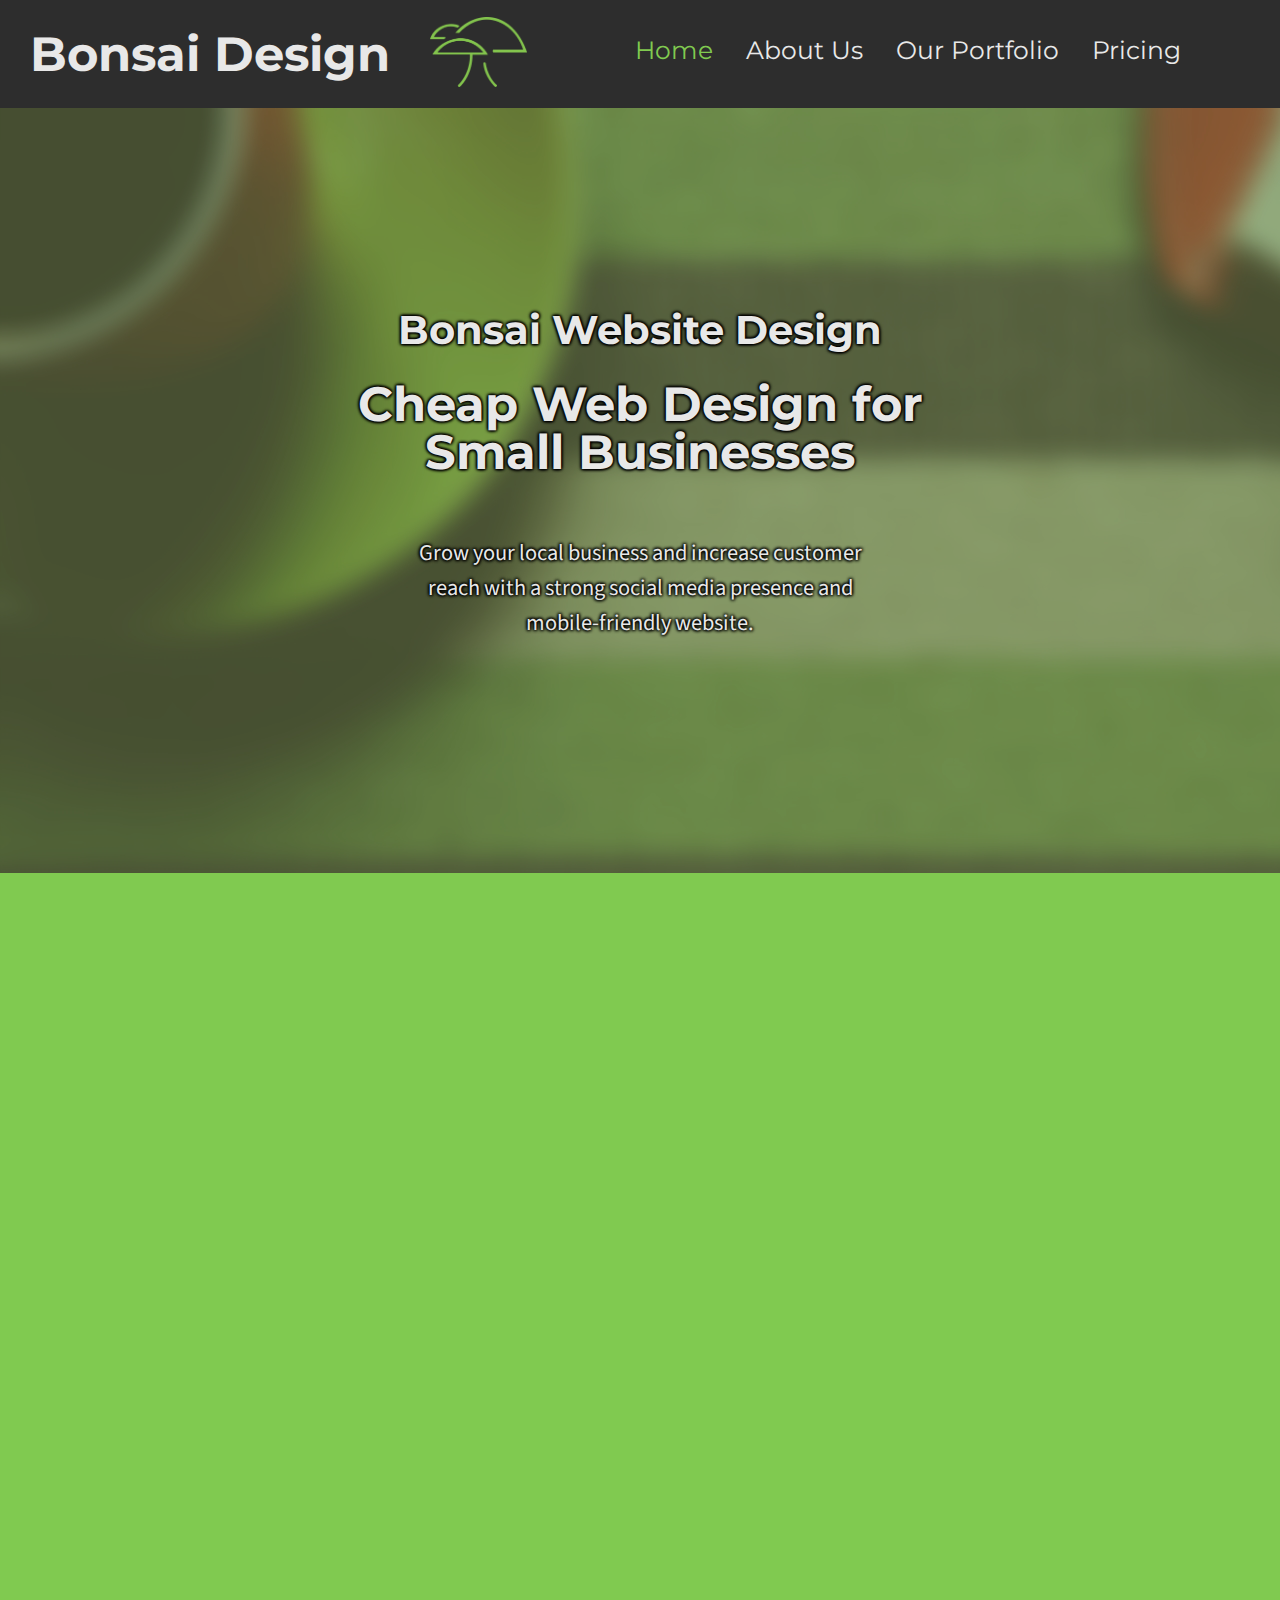
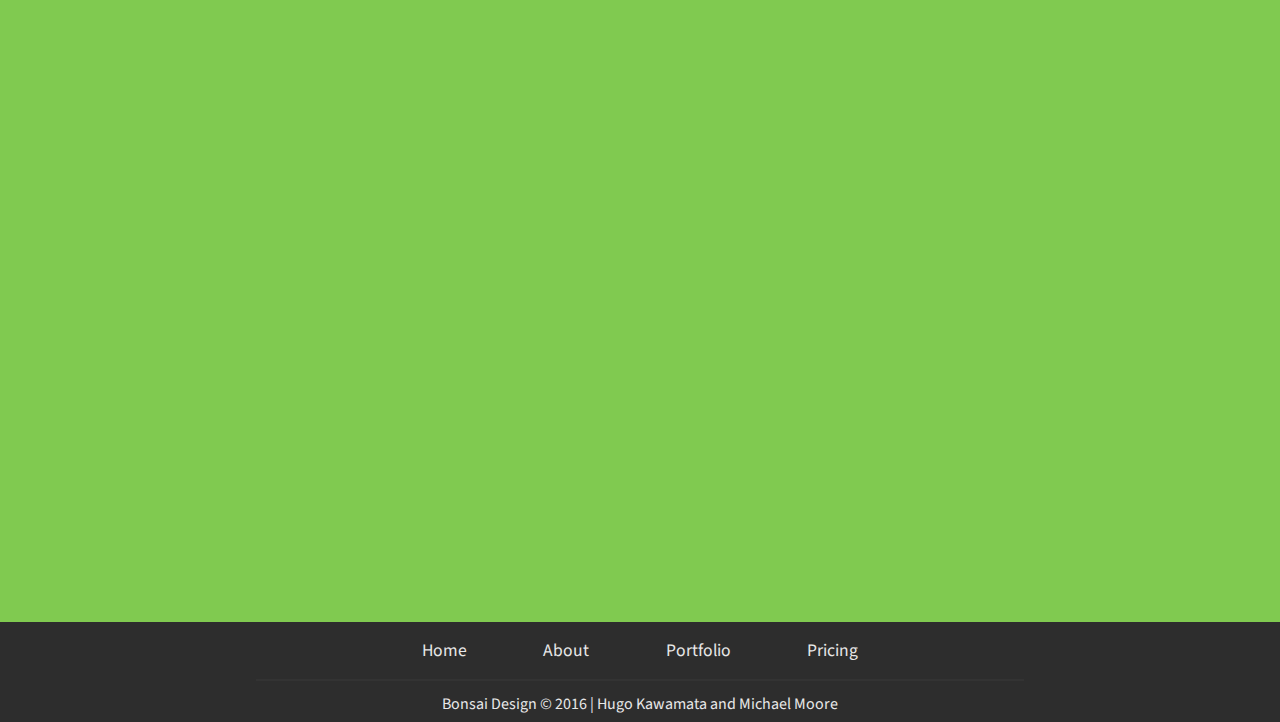
==== index.html @ 772f4b78 "wrote some content and personal bio, need a dot point section on what our websites have -seo etc" ====
<!DOCTYPE html>
<html lang="en">
<head>
    <meta charset="utf-8">
    <meta name="viewport" content="width=device-width" />
    <meta name="description" content="Grow your local business and increase customer reach with a strong social media presence and mobile-friendly website.">
    <title>Webdesign for Local Businesses | Bonsai Design</title>
    
    <link rel="stylesheet" href="css/reset.css">
    <link rel="icon" href="favicon.ico" type="image/x-icon">
    <link rel="stylesheet" media="screen" href="css/bonsai-style.css">
    <link href="https://fonts.googleapis.com/css?family=Lato|Montserrat|Open+Sans|Raleway|Source+Sans+Pro" rel="stylesheet">
    
    <script type="text/javascript" src="js/jquery-3.1.1.min.js"></script>
    <script type="text/javascript" src="js/script.js"></script>
 
</head>
<body>
    <div id="body-container">
        <header id="page-head">
            <h1 id="page-title">Bonsai Design</h1>
            <div id="logo">
                <a href="index.html">
                    <img class="head-logo" src="resources/images/bonsai-green-medium.png" alt="Bonsai Design Logo">
                </a>
            </div>
            <nav>
                <ul id="navbar">
                    <li>
                        <a class="active" href="index.html"><div>Home</div></a>
                        <div class="nav-under"></div>
                    </li>
                    <li>
                        <a href="about-us.html"><div>About Us</div></a>
                        <div class="nav-under"></div>
                    </li>
                    <li>
                        <a href="portfolio.html"><div>Our Portfolio</div></a>
                        <div class="nav-under"></div>
                    </li>
                    <li>
                        <a href="pricing.html"><div>Pricing</div></a>
                        <div class="nav-under"></div>
                    </li>
                </ul>
            </nav>
        </header>
        <div id="covertron">
            <div id="covertron-filter">
                <div id="covertron-text">
                    <h2>Bonsai Website Design</h2>
                    <h1>Cheap Web Design for Small Businesses</h1>
                    <p>Grow your local business and increase customer reach with a strong social media presence and mobile-friendly website.</p>
                </div>
            </div>
        </div>
        <div id="main-body">
            <div class="info-cont slider slide-right">
                <div class="info-cont-text">
                    <h3>Grow Your Small Business</h3>
                    <div class="underline"></div>
                    <p>Here at Bonsai Design we specialise in bringing customers to your small buisness, helping grow your customer base and bring back your loyal followers. Whether you're just starting out, or need a fresh look - we can build a tailored website for you!</p>
                </div>
                <div class="info-cont-img">
                    <img src="resources/images/website.png" alt="Website Icon" />
                </div>
            </div>
            <div class="info-cont slider slide-left">
                <div class="info-cont-img">
                    <img src="resources/images/website.png" alt="Website Icon" />
                </div>
                <div class="info-cont-text">
                    <h3>Why You Need A Website</h3>
                    <div class="underline"></div>
                    <p>There is no doubt that your online presence defines your business, and there is no better way to control how other people view your product than telling them about it yourself! With over 60% of all internet traffic in 2016 coming from mobile phones, it is important that your buisness adapts the way it reaches its customers. A new website is the easiest and cheapest way.</p>
                </div>
            </div>
            <div class="info-cont slider slide-right">
                <div class="info-cont-text">
                    <h3>Our Portfolio</h3>
                    <div class="underline"></div>
                    <p>"Lorem ipsum dolor sit amet, consectetur adipiscing elit, sed do eiusmod tempor incididunt ut labore et dolore magna aliqua. Ut enim ad minim veniam, quis nostrud exercitation ullamco laboris nisi ut aliquip ex ea commodo consequat. Duis aute irure dolor in reprehenderit in voluptate velit esse cillum dolore eu fugiat nulla pariatur. Excepteur sint occaecat cupidatat non proident, sunt in culpa qui officia deserunt mollit anim id est laborum."</p>
                </div>
                <div class="info-cont-img">
                    <img src="resources/images/website.png" alt="Website Icon" />
                </div>
            </div>
        </div>
        <footer id="page-foot">
            <div id="footer-links">
                <ul>
                    <a href="bonsai-design.html"><li>Home</li></a>
                    <a href="bonsai-design.html"><li>About</li></a>
                    <a href="bonsai-portfolio.html"><li>Portfolio</li></a>
                    <a href="bonsai-pricing.html"><li>Pricing</li></a>
                </ul>
            </div>
            <div class="underline"></div>
            <div id="footer-co">
                Bonsai Design © 2016 | Hugo Kawamata and Michael Moore
            </div>
        </footer>
    </div>
</body>

</html>
---- css/bonsai-style.css ----
/* Variables and Mixins */
/* Variables */
/* Mixins */
/* Keyframes */
@keyframes fadein {
  0% {
    opacity: 0;
    text-shadow: none; }
  100% {
    opacity: 1;
    text-shadow: -1px -1px 3px #000, 1px -1px 3px #000, -1px 1px 3px #000, 1px 1px 3px #000; } }
/* Element specific */
body {
  font-family: "Source Sans Pro", sans-serif;
  color: #2D2D2D;
  background-color: #80CA50; }

h1, h2, h3 {
  font-family: "Montserrat";
  font-weight: bold;
  color: #000000;
  text-align: center; }

h1 {
  font-size: 3em;
  padding: 30px; }

h2 {
  font-size: 2.5em; }

h3 {
  font-size: 2em; }

@media (max-width: 639px) {
  h1 {
    font-size: 2.5em; }

  h2 {
    font-size: 2em; }

  h3 {
    font-size: 1.6em; } }
a {
  text-decoration: none;
  font-size: 1.2em;
  color: #FBA100; }

a:visited {
  color: #C06014; }

.underline {
  height: 2px;
  background-color: #333;
  width: 60%;
  margin: auto;
  margin-top: 10px;
  margin-bottom: 15px; }

/* Covertron */
#covertron {
  height: 85vh;
  width: 100%;
  background-image: url(../resources/images/covertronblur.jpg);
  margin-bottom: 30px; }
  #covertron #covertron-filter {
    height: 85vh;
    width: 100%;
    background-color: rgba(71, 128, 30, 0.4);
    display: flex; }
  @media (max-width: 639px) {
    #covertron #covertron-text {
      margin: 20% 0;
      text-shadow: -1px -1px 3px #000, 1px -1px 3px #000, -1px 1px 3px #000, 1px 1px 3px #000; }
      #covertron #covertron-text p {
        display: none; }
      #covertron #covertron-text h1, #covertron #covertron-text h2, #covertron #covertron-text h4 {
        color: #E8E8E8;
        animation-name: fadein;
        animation-duration: 2s; }
      #covertron #covertron-text h4 {
        font-size: 1.4em;
        line-height: 1.55em;
        text-align: center;
        padding: 30px 5%; } }
  @media (min-width: 640px) {
    #covertron #covertron-text {
      margin: auto;
      align-self: center;
      animation-name: fadein;
      animation-duration: 2s;
      width: 50%;
      color: #E8E8E8;
      text-shadow: -1px -1px 3px #000, 1px -1px 3px #000, -1px 1px 3px #000, 1px 1px 3px #000; }
      #covertron #covertron-text p, #covertron #covertron-text h4 {
        font-size: 1.4em;
        line-height: 1.55em;
        text-align: center;
        padding: 30px 5%;
        margin: 0 10%;
        animation-name: fadein;
        animation-duration: 2s; }
      #covertron #covertron-text h1, #covertron #covertron-text h2 {
        color: #E8E8E8;
        animation-name: fadein;
        animation-duration: 2s; } }

/* Main body */
.nav-under {
  width: 0px;
  height: 2px;
  background-color: #80CA50;
  margin: auto;
  margin-top: 5px; }

@media (max-width: 639px) {
  .nav-under {
    display: none; } }
#page-head {
  font-family: "Montserrat", sans-serif;
  color: #FFF;
  background-color: #2D2D2D;
  display: flex; }
  #page-head #page-title {
    color: #E8E8E8; }
  @media (max-width: 639px) {
    #page-head #page-title {
      display: none; } }
  #page-head #logo {
    margin: auto;
    padding: 0 10px; }
  #page-head .head-logo {
    margin: auto;
    align-self: center;
    height: 70px; }
  #page-head nav {
    flex-grow: 1;
    font-size: 1.3em;
    padding: 10px;
    display: flex;
    align-items: center;
    justify-content: space-around; }
    #page-head nav #navbar {
      flex-grow: 1;
      margin: 0px 10%;
      display: flex;
      flex-wrap: wrap;
      justify-content: space-around; }
      #page-head nav #navbar li {
        padding: 0 10px; }
      #page-head nav #navbar a {
        color: #E8E8E8;
        width: auto; }
      #page-head nav #navbar li:hover > .nav-under {
        transition: width 0.5s;
        width: 100%; }
      @media (max-width: 639px) {
        #page-head nav #navbar li:hover > .nav-under {
          display: none; }
        #page-head nav #navbar li {
          padding-bottom: 10px; } }
      #page-head nav #navbar .active {
        color: #80CA50; }

#main-body p {
  padding: 30px 0px;
  font-size: 1.2em;
  line-height: 1.4em; }
#main-body .info-cont {
  margin: 0px;
  display: flex;
  border-radius: 15px;
  background-color: #B2ED87;
  padding: 4%;
  margin-bottom: 30px; }
  #main-body .info-cont .info-cont-text {
    padding: 0px 5%;
    width: 70%; }
    #main-body .info-cont .info-cont-text p {
      line-height: 1.4em; }
  #main-body .info-cont .info-cont-img {
    width: 20%;
    display: flex; }
    #main-body .info-cont .info-cont-img img {
      width: 100%;
      align-self: center; }
#main-body .portfolio-item {
  flex-wrap: wrap;
  text-align: center;
  justify-content: center; }
  #main-body .portfolio-item p {
    text-align: center; }
  #main-body .portfolio-item .portfolio-link {
    width: 100%; }
    #main-body .portfolio-item .portfolio-link img {
      margin-top: 10px;
      width: 100%; }
  #main-body .portfolio-item .pf-text-link {
    text-align: center; }
@media (min-width: 640px) {
  #main-body .info-cont {
    margin: 0 20%;
    margin-bottom: 30px; } }
@media (max-width: 639px) {
  #main-body .info-cont {
    padding: 4% 0; }
    #main-body .info-cont .info-cont-text {
      width: 100%; }
    #main-body .info-cont .info-cont-img {
      width: 50%;
      margin: auto; }
  #main-body .slide-right {
    flex-wrap: wrap; }
  #main-body .slide-left {
    flex-wrap: wrap-reverse; } }
#main-body .profile-wrapper {
  display: flex; }
  #main-body .profile-wrapper .profile {
    flex-grow: 1;
    padding: 30px 5%;
    margin: 0 5%;
    margin-bottom: 30px;
    border-radius: 15px;
    background-color: #B2ED87; }
    #main-body .profile-wrapper .profile .icon-container {
      display: flex;
      flex-wrap: wrap;
      justify-content: space-around; }
      #main-body .profile-wrapper .profile .icon-container a {
        text-align: center;
        padding-bottom: 10px; }
      #main-body .profile-wrapper .profile .icon-container img {
        width: 50%; }
@media (max-width: 639px) {
  #main-body .profile-wrapper {
    flex-wrap: wrap; } }

#page-foot {
  background-color: #2D2D2D; }
  #page-foot #footer-links ul {
    padding: 20px 30% 10px 30%;
    list-style: none;
    display: flex;
    justify-content: space-around; }
    #page-foot #footer-links ul li {
      padding: 0 5px; }
    #page-foot #footer-links ul a {
      color: #E8E8E8;
      font-size: 1.1em; }
  #page-foot #footer-co {
    color: #E8E8E8;
    text-align: center;
    padding-bottom: 10px; }

/*# sourceMappingURL=bonsai-style.css.map */
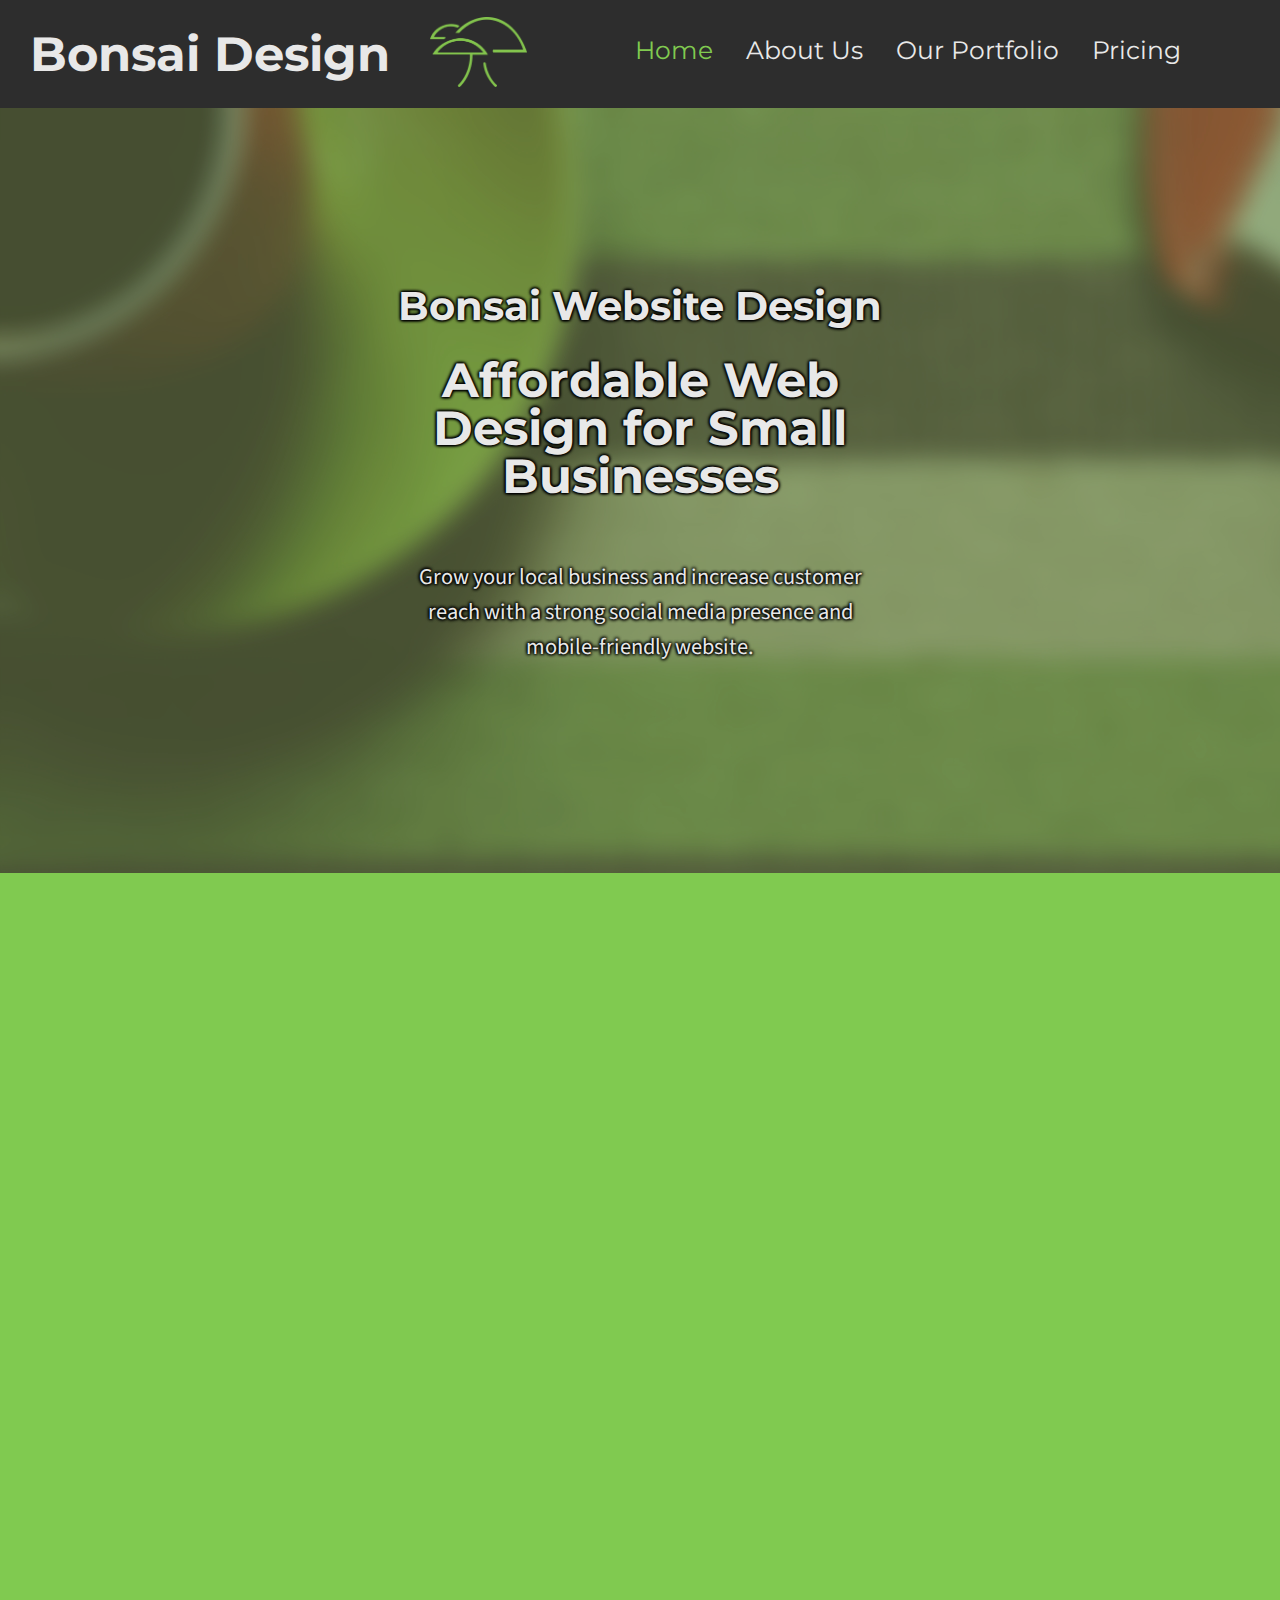
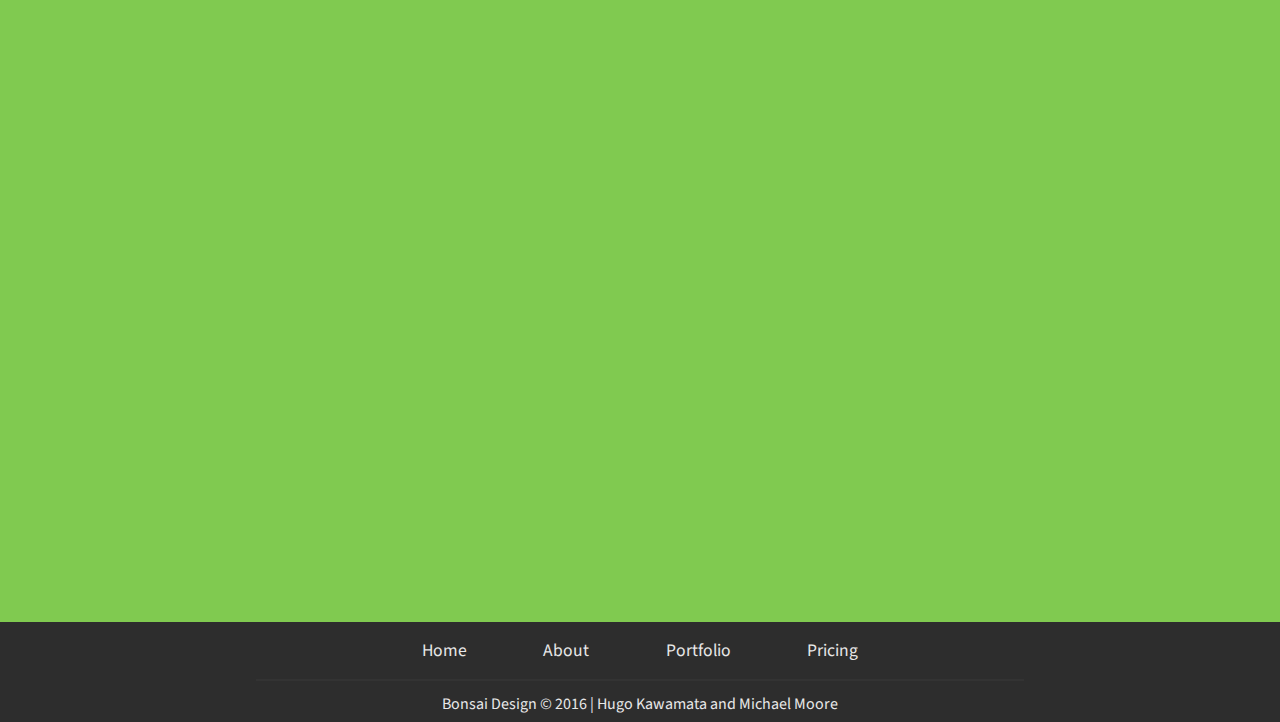
==== commit d9f7f610: "fixed some typos" ====
--- a/index.html
+++ b/index.html
@@ -49,7 +49,7 @@
             <div id="covertron-filter">
                 <div id="covertron-text">
                     <h2>Bonsai Website Design</h2>
-                    <h1>Cheap Web Design for Small Businesses</h1>
+                    <h1>Affordable Web Design for Small Businesses</h1>
                     <p>Grow your local business and increase customer reach with a strong social media presence and mobile-friendly website.</p>
                 </div>
             </div>
@@ -59,7 +59,7 @@
                 <div class="info-cont-text">
                     <h3>Grow Your Small Business</h3>
                     <div class="underline"></div>
-                    <p>Here at Bonsai Design we specialise in bringing customers to your small buisness, helping grow your customer base and bring back your loyal followers. Whether you're just starting out, or need a fresh look - we can build a tailored website for you!</p>
+                    <p>Here at Bonsai Design we specialise in bringing customers to your small buisness, helping grow your customer base and customer retention. Whether you're just starting out, or need a fresh look - we can build a tailored website for you!</p>
                 </div>
                 <div class="info-cont-img">
                     <img src="resources/images/website.png" alt="Website Icon" />
@@ -89,10 +89,10 @@
         <footer id="page-foot">
             <div id="footer-links">
                 <ul>
-                    <a href="bonsai-design.html"><li>Home</li></a>
-                    <a href="bonsai-design.html"><li>About</li></a>
-                    <a href="bonsai-portfolio.html"><li>Portfolio</li></a>
-                    <a href="bonsai-pricing.html"><li>Pricing</li></a>
+                    <a href="index.html"><li>Home</li></a>
+                    <a href="about-us.html"><li>About</li></a>
+                    <a href="portfolio.html"><li>Portfolio</li></a>
+                    <a href="pricing.html"><li>Pricing</li></a>
                 </ul>
             </div>
             <div class="underline"></div>
--- a/css/bonsai-style.css
+++ b/css/bonsai-style.css
@@ -158,6 +158,8 @@
           display: none; }
         #page-head nav #navbar li {
           padding-bottom: 10px; } }
+      #page-head nav #navbar li a div {
+        text-align: center; }
       #page-head nav #navbar .active {
         color: #80CA50; }
 
@@ -165,6 +167,53 @@
   padding: 30px 0px;
   font-size: 1.2em;
   line-height: 1.4em; }
+#main-body .pricing-cont-text {
+  padding: 0px 5%;
+  width: 100%; }
+  #main-body .pricing-cont-text .pricing-table {
+    display: flex;
+    flex-wrap: wrap;
+    align-content: center;
+    justify-content: space-around;
+    width: 100%; }
+    #main-body .pricing-cont-text .pricing-table .pricing-column {
+      border-radius: 10px;
+      border-style: solid;
+      border-color: #2D2D2D;
+      border-width: 4px;
+      background-color: #B2ED87;
+      padding-bottom: 30px; }
+      #main-body .pricing-cont-text .pricing-table .pricing-column .pricing-row {
+        font-size: 1.3em;
+        padding: 10px 10px;
+        text-align: center; }
+      #main-body .pricing-cont-text .pricing-table .pricing-column .col-head {
+        border-radius: 10px;
+        font-size: 4em;
+        font-weight: 900; }
+      #main-body .pricing-cont-text .pricing-table .pricing-column .fine-print {
+        font-size: 0.5em; }
+      #main-body .pricing-cont-text .pricing-table .pricing-column form {
+        display: flex;
+        justify-content: space-around; }
+      #main-body .pricing-cont-text .pricing-table .pricing-column .stripe-button-el {
+        text-align: center;
+        margin: auto; }
+      #main-body .pricing-cont-text .pricing-table .pricing-column .stripe-button-el span {
+        text-align: center;
+        margin: auto; }
+  @media (min-width: 640px) {
+    #main-body .pricing-cont-text .pricing-column {
+      width: 27%; } }
+  @media (max-width: 639px) {
+    #main-body .pricing-cont-text .pricing-column {
+      width: 100%;
+      margin-bottom: 10px; } }
+#main-body .pricing-cont {
+  display: flex;
+  border-radius: 15px;
+  padding: 4%;
+  margin: 0px 5%; }
 #main-body .info-cont {
   margin: 0px;
   display: flex;
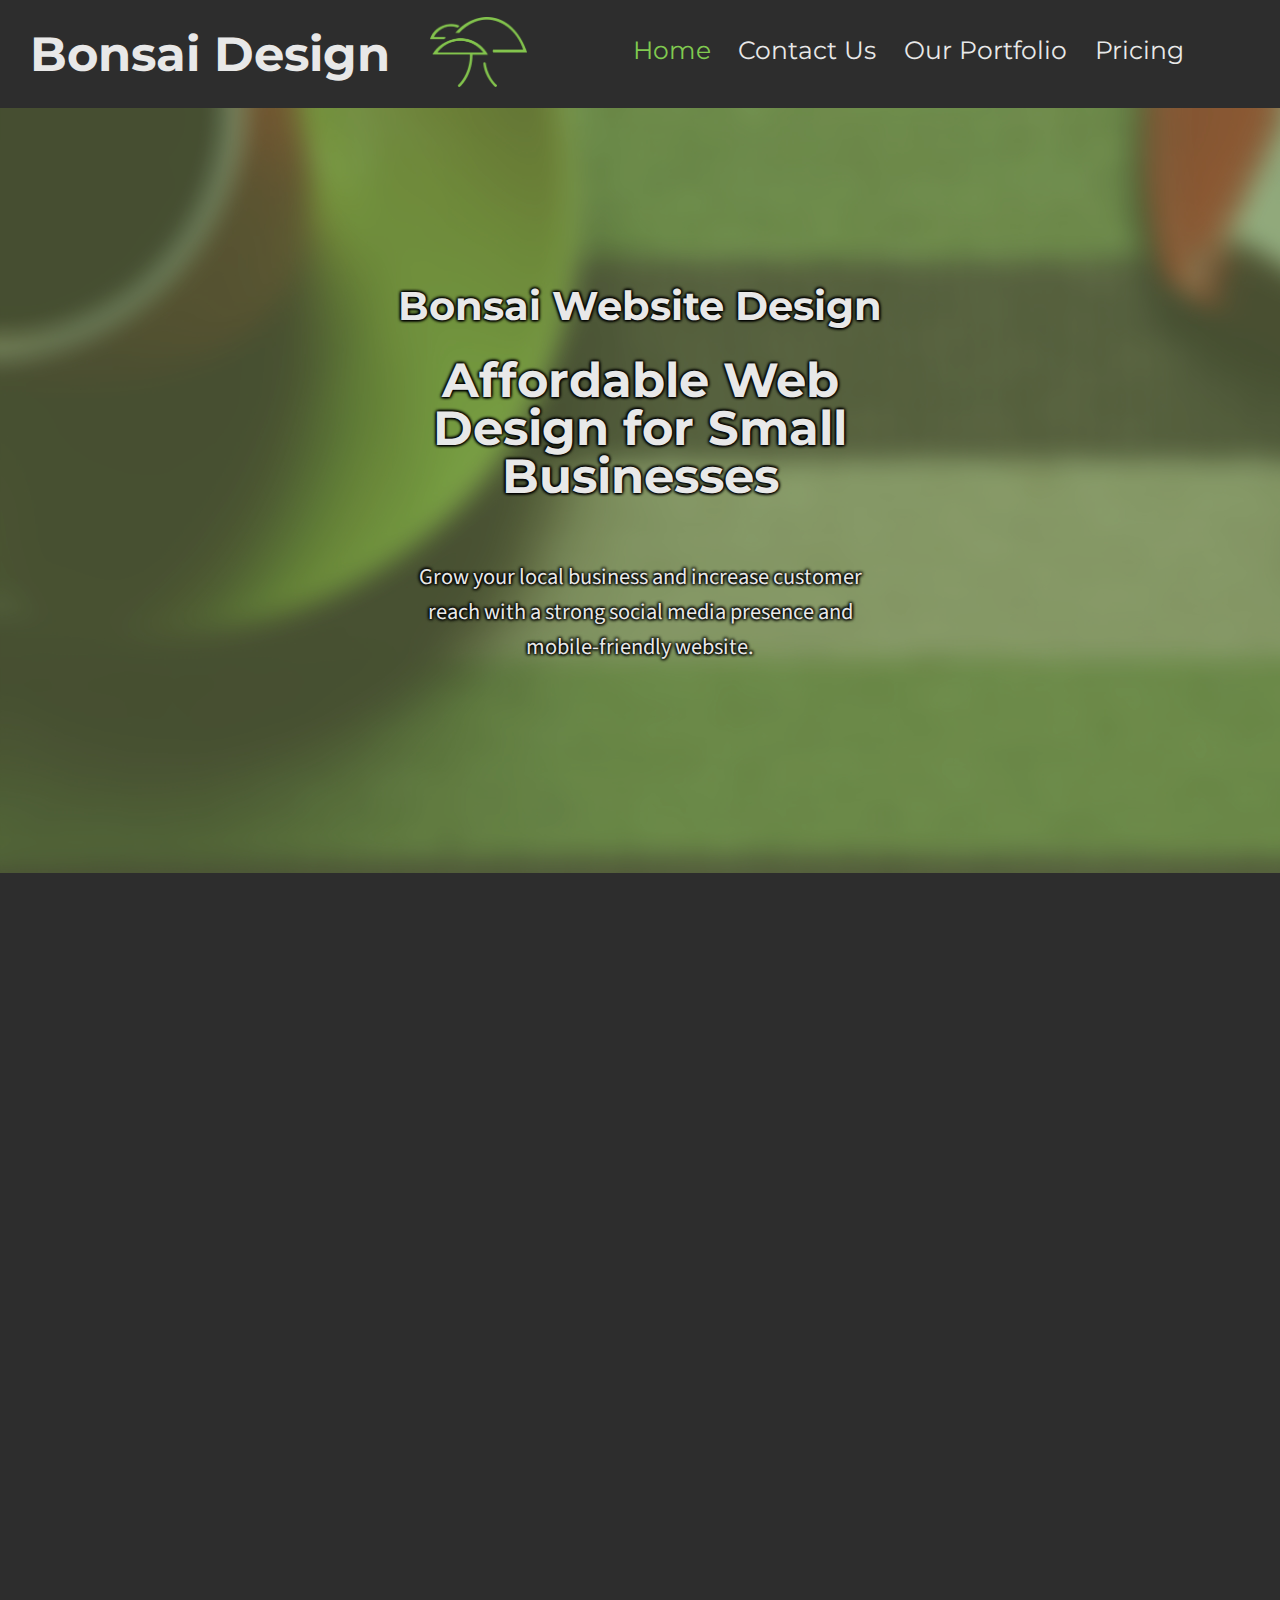
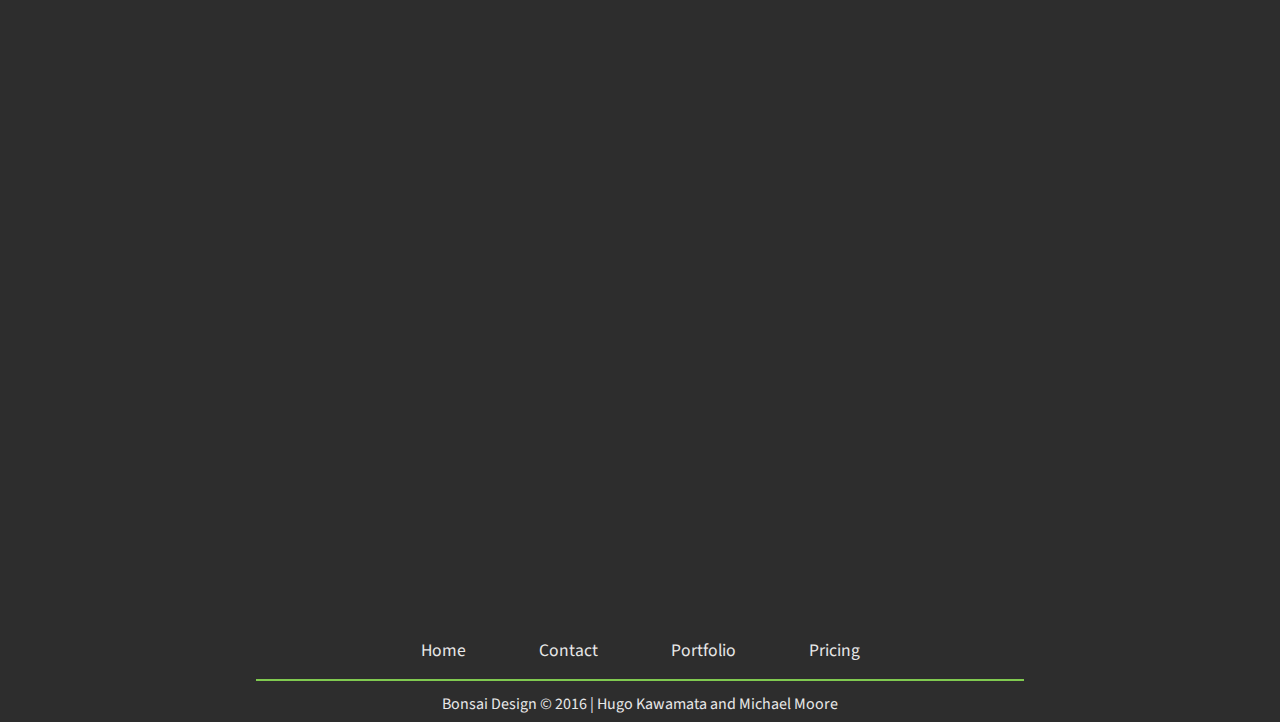
==== commit 783a3fe5: "Various alignment fixes and Contact changes" ====
--- a/index.html
+++ b/index.html
@@ -31,7 +31,7 @@
                         <div class="nav-under"></div>
                     </li>
                     <li>
-                        <a href="about-us.html"><div>About Us</div></a>
+                        <a href="about-us.html"><div>Contact Us</div></a>
                         <div class="nav-under"></div>
                     </li>
                     <li>
@@ -90,7 +90,7 @@
             <div id="footer-links">
                 <ul>
                     <a href="index.html"><li>Home</li></a>
-                    <a href="about-us.html"><li>About</li></a>
+                    <a href="about-us.html"><li>Contact</li></a>
                     <a href="portfolio.html"><li>Portfolio</li></a>
                     <a href="pricing.html"><li>Pricing</li></a>
                 </ul>
--- a/css/bonsai-style.css
+++ b/css/bonsai-style.css
@@ -12,13 +12,13 @@
 /* Element specific */
 body {
   font-family: "Source Sans Pro", sans-serif;
-  color: #2D2D2D;
-  background-color: #80CA50; }
+  color: #E8E8E8;
+  background-color: #2D2D2D; }
 
 h1, h2, h3 {
   font-family: "Montserrat";
   font-weight: bold;
-  color: #000000;
+  color: #E8E8E8;
   text-align: center; }
 
 h1 {
@@ -50,7 +50,7 @@
 
 .underline {
   height: 2px;
-  background-color: #333;
+  background-color: #80CA50;
   width: 60%;
   margin: auto;
   margin-top: 10px;
@@ -70,6 +70,7 @@
   @media (max-width: 639px) {
     #covertron #covertron-text {
       margin: 20% 0;
+      width: 100%;
       text-shadow: -1px -1px 3px #000, 1px -1px 3px #000, -1px 1px 3px #000, 1px 1px 3px #000; }
       #covertron #covertron-text p {
         display: none; }
@@ -103,7 +104,28 @@
         color: #E8E8E8;
         animation-name: fadein;
         animation-duration: 2s; } }
-
+  @media (max-height: 459px) {
+    #covertron #covertron-text {
+      margin: 20% 0;
+      width: 100%;
+      text-shadow: -1px -1px 3px #000, 1px -1px 3px #000, -1px 1px 3px #000, 1px 1px 3px #000; }
+      #covertron #covertron-text p {
+        display: none; }
+      #covertron #covertron-text h1, #covertron #covertron-text h2, #covertron #covertron-text h4 {
+        color: #E8E8E8;
+        animation-name: fadein;
+        animation-duration: 2s; }
+      #covertron #covertron-text h4 {
+        font-size: 1.4em;
+        line-height: 1.55em;
+        text-align: center;
+        padding: 30px 5%; } }
+
+@media (max-height: 459px) {
+  #covertron {
+    height: 150vh; }
+    #covertron #covertron-filter {
+      height: 150vh; } }
 /* Main body */
 .nav-under {
   width: 0px;
@@ -181,7 +203,7 @@
       border-style: solid;
       border-color: #2D2D2D;
       border-width: 4px;
-      background-color: #B2ED87;
+      background-color: #2d2d2d;
       padding-bottom: 30px; }
       #main-body .pricing-cont-text .pricing-table .pricing-column .pricing-row {
         font-size: 1.3em;
@@ -190,7 +212,8 @@
       #main-body .pricing-cont-text .pricing-table .pricing-column .col-head {
         border-radius: 10px;
         font-size: 4em;
-        font-weight: 900; }
+        font-weight: 900;
+        color: #80CA50; }
       #main-body .pricing-cont-text .pricing-table .pricing-column .fine-print {
         font-size: 0.5em; }
       #main-body .pricing-cont-text .pricing-table .pricing-column form {
@@ -208,6 +231,10 @@
   @media (max-width: 639px) {
     #main-body .pricing-cont-text .pricing-column {
       width: 100%;
+      margin-bottom: 10px; } }
+  @media (max-height: 459px) {
+    #main-body .pricing-cont-text .pricing-column {
+      width: 80%;
       margin-bottom: 10px; } }
 #main-body .pricing-cont {
   display: flex;
@@ -218,7 +245,7 @@
   margin: 0px;
   display: flex;
   border-radius: 15px;
-  background-color: #B2ED87;
+  background-color: #2d2d2d;
   padding: 4%;
   margin-bottom: 30px; }
   #main-body .info-cont .info-cont-text {
@@ -237,7 +264,8 @@
   text-align: center;
   justify-content: center; }
   #main-body .portfolio-item p {
-    text-align: center; }
+    text-align: center;
+    width: 100%; }
   #main-body .portfolio-item .portfolio-link {
     width: 100%; }
     #main-body .portfolio-item .portfolio-link img {
@@ -264,12 +292,11 @@
 #main-body .profile-wrapper {
   display: flex; }
   #main-body .profile-wrapper .profile {
-    flex-grow: 1;
     padding: 30px 5%;
     margin: 0 5%;
     margin-bottom: 30px;
     border-radius: 15px;
-    background-color: #B2ED87; }
+    background-color: #2d2d2d; }
     #main-body .profile-wrapper .profile .icon-container {
       display: flex;
       flex-wrap: wrap;
@@ -279,6 +306,9 @@
         padding-bottom: 10px; }
       #main-body .profile-wrapper .profile .icon-container img {
         width: 50%; }
+  @media (min-width: 640px) {
+    #main-body .profile-wrapper .profile {
+      width: 50%; } }
 @media (max-width: 639px) {
   #main-body .profile-wrapper {
     flex-wrap: wrap; } }
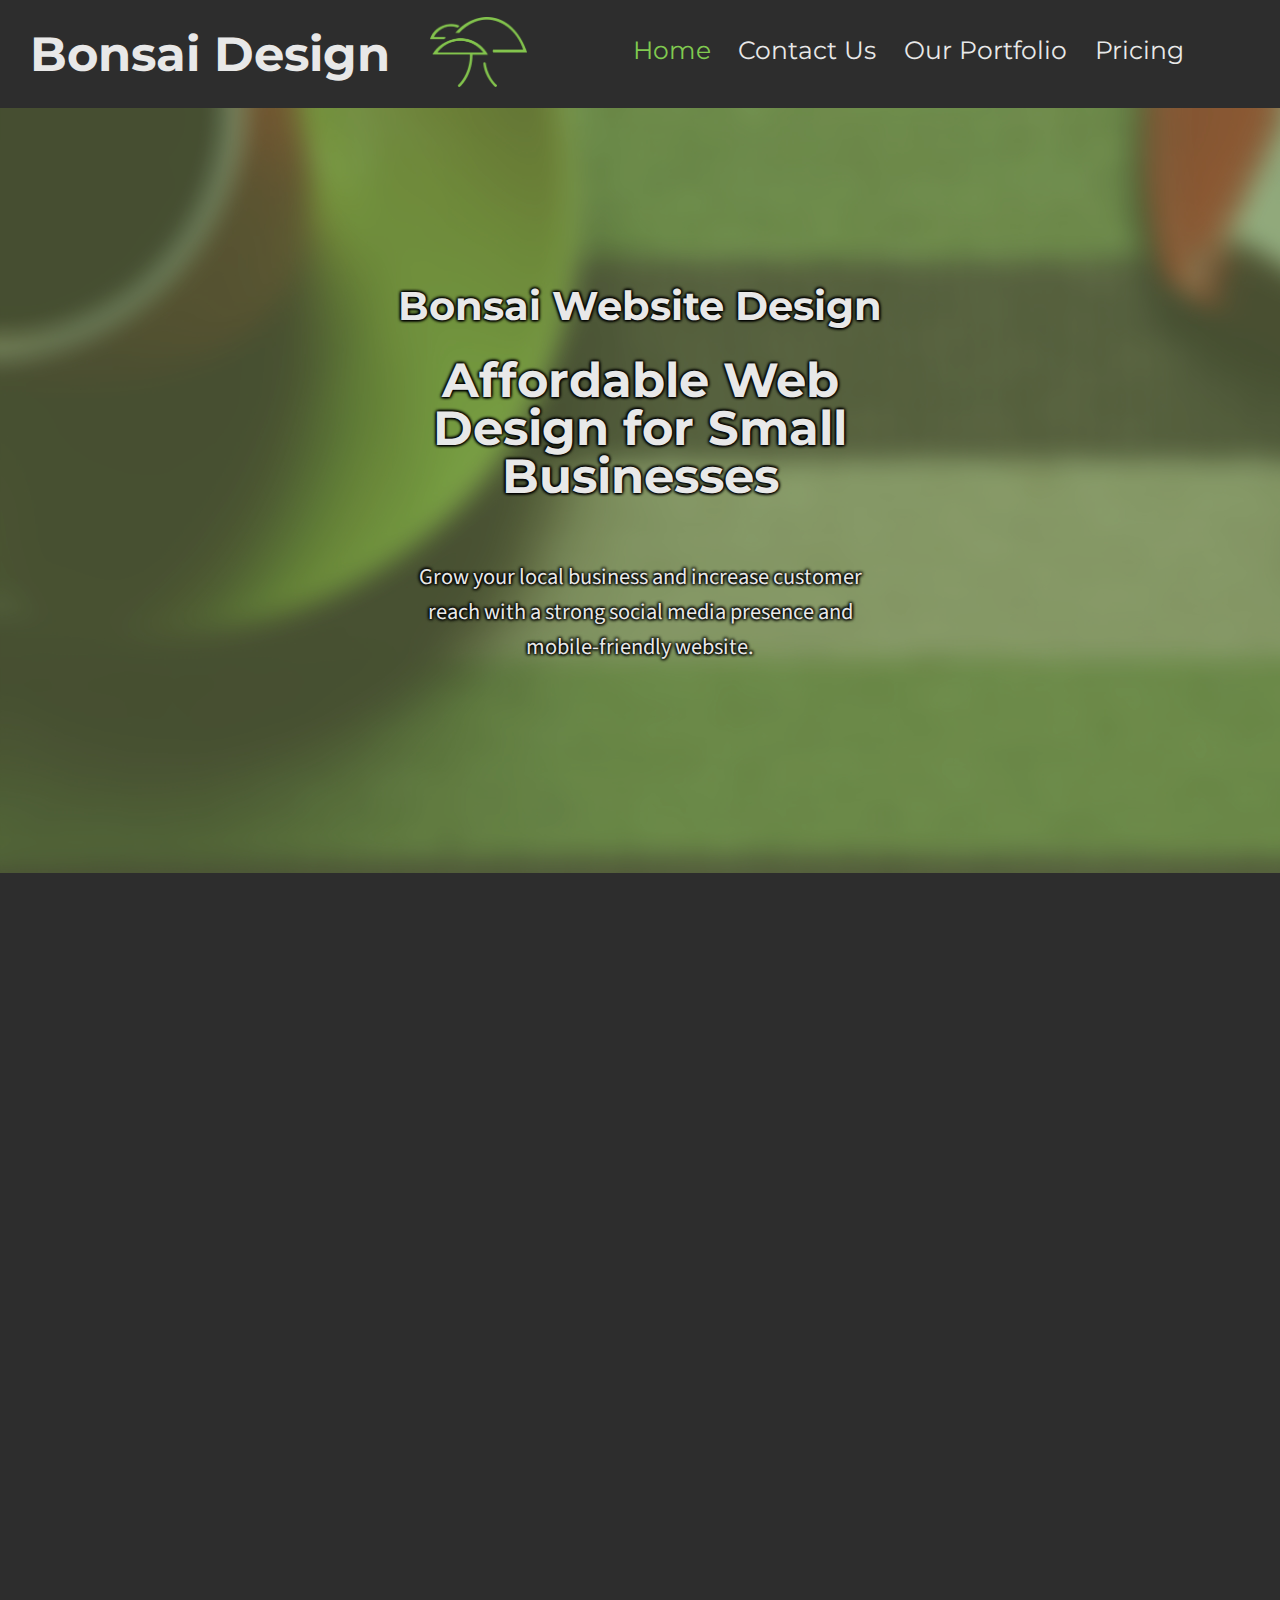
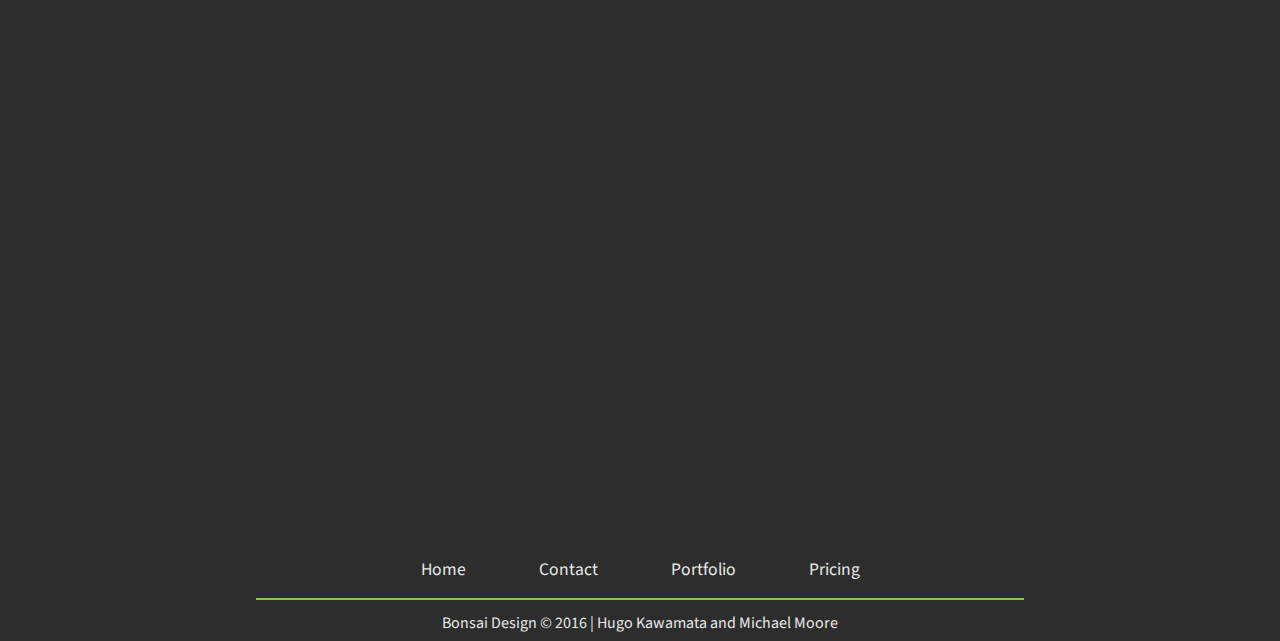
==== commit 1f86bf98: "Add favicons and content changes, enable stripe button" ====
--- a/index.html
+++ b/index.html
@@ -77,9 +77,9 @@
             </div>
             <div class="info-cont slider slide-right">
                 <div class="info-cont-text">
-                    <h3>Our Portfolio</h3>
+                    <h3>Why Us?</h3>
                     <div class="underline"></div>
-                    <p>"Lorem ipsum dolor sit amet, consectetur adipiscing elit, sed do eiusmod tempor incididunt ut labore et dolore magna aliqua. Ut enim ad minim veniam, quis nostrud exercitation ullamco laboris nisi ut aliquip ex ea commodo consequat. Duis aute irure dolor in reprehenderit in voluptate velit esse cillum dolore eu fugiat nulla pariatur. Excepteur sint occaecat cupidatat non proident, sunt in culpa qui officia deserunt mollit anim id est laborum."</p>
+                    <p>We're two experienced uni students based in North Brisbane. Web development is our passion, and we're keeping our websites exceptionally cheap to be able to gain real-world experience in the field. We're one of the cheapest design firms available, and we've got plenty of time to devote to your site!</p>
                 </div>
                 <div class="info-cont-img">
                     <img src="resources/images/website.png" alt="Website Icon" />
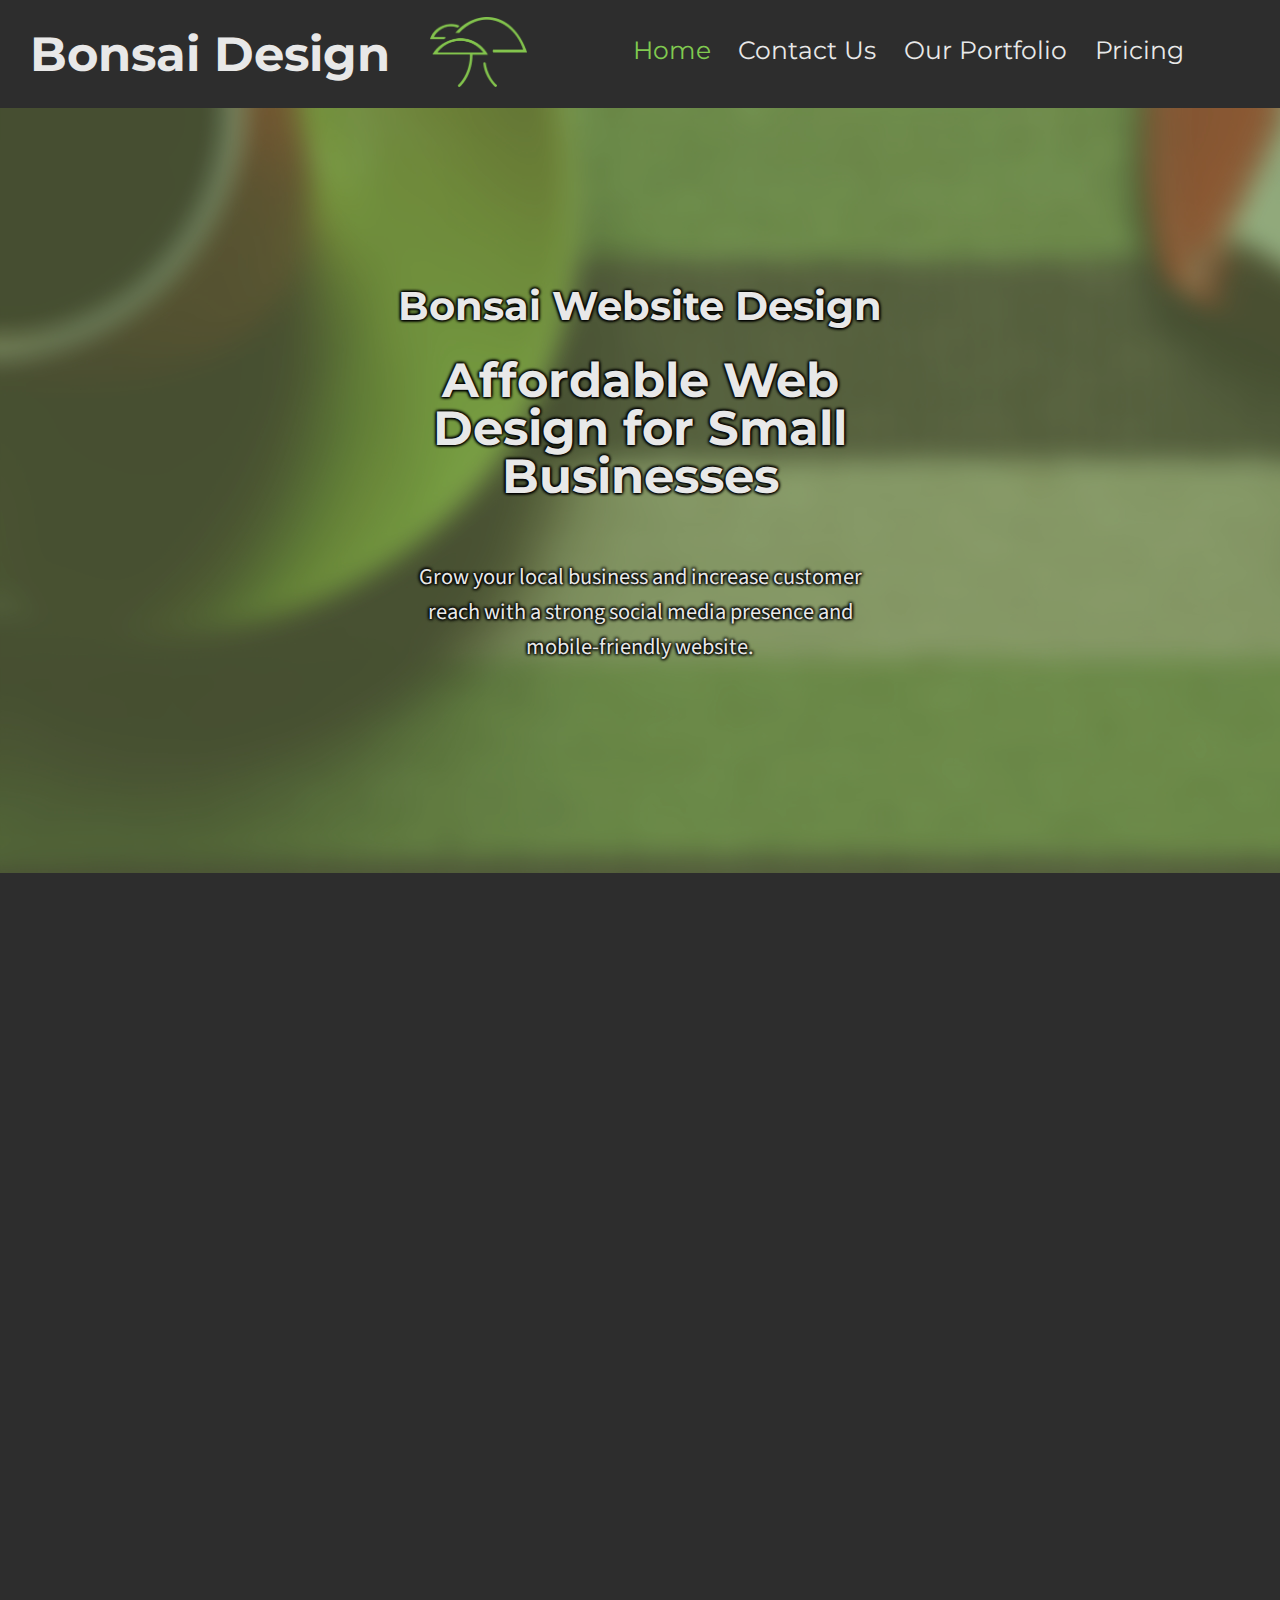
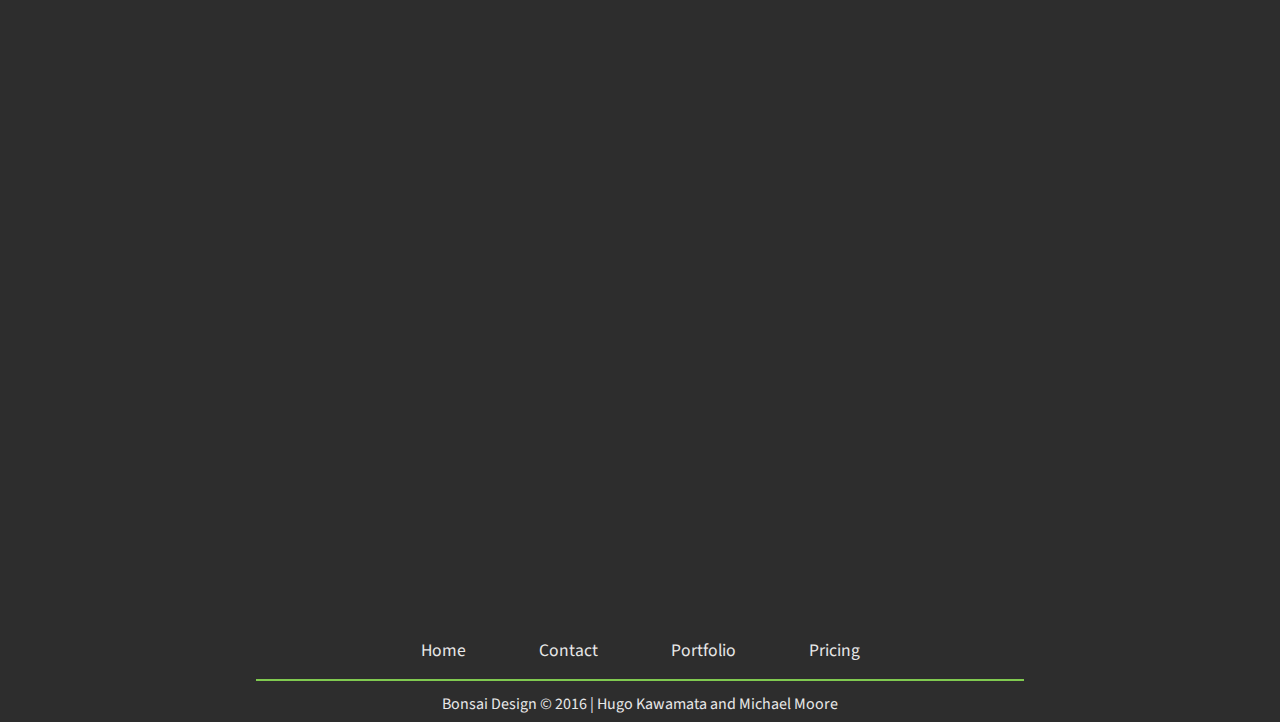
==== commit 1dabc46c: "Spelling and title fixes" ====
--- a/index.html
+++ b/index.html
@@ -72,14 +72,14 @@
                 <div class="info-cont-text">
                     <h3>Why You Need A Website</h3>
                     <div class="underline"></div>
-                    <p>There is no doubt that your online presence defines your business, and there is no better way to control how other people view your product than telling them about it yourself! With over 60% of all internet traffic in 2016 coming from mobile phones, it is important that your buisness adapts the way it reaches its customers. A new website is the easiest and cheapest way.</p>
+                    <p>There is no doubt that your online presence defines your business, and there is no better way to control how other people view your product than telling them about it yourself! With over 60% of all internet traffic in 2016 coming from mobile phones, it is important that your business adapts the way it reaches its customers. A new website is the easiest and cheapest way.</p>
                 </div>
             </div>
             <div class="info-cont slider slide-right">
                 <div class="info-cont-text">
-                    <h3>Why Us?</h3>
+                    <h3>Our Portfolio</h3>
                     <div class="underline"></div>
-                    <p>We're two experienced uni students based in North Brisbane. Web development is our passion, and we're keeping our websites exceptionally cheap to be able to gain real-world experience in the field. We're one of the cheapest design firms available, and we've got plenty of time to devote to your site!</p>
+                    <p>"Lorem ipsum dolor sit amet, consectetur adipiscing elit, sed do eiusmod tempor incididunt ut labore et dolore magna aliqua. Ut enim ad minim veniam, quis nostrud exercitation ullamco laboris nisi ut aliquip ex ea commodo consequat. Duis aute irure dolor in reprehenderit in voluptate velit esse cillum dolore eu fugiat nulla pariatur. Excepteur sint occaecat cupidatat non proident, sunt in culpa qui officia deserunt mollit anim id est laborum."</p>
                 </div>
                 <div class="info-cont-img">
                     <img src="resources/images/website.png" alt="Website Icon" />
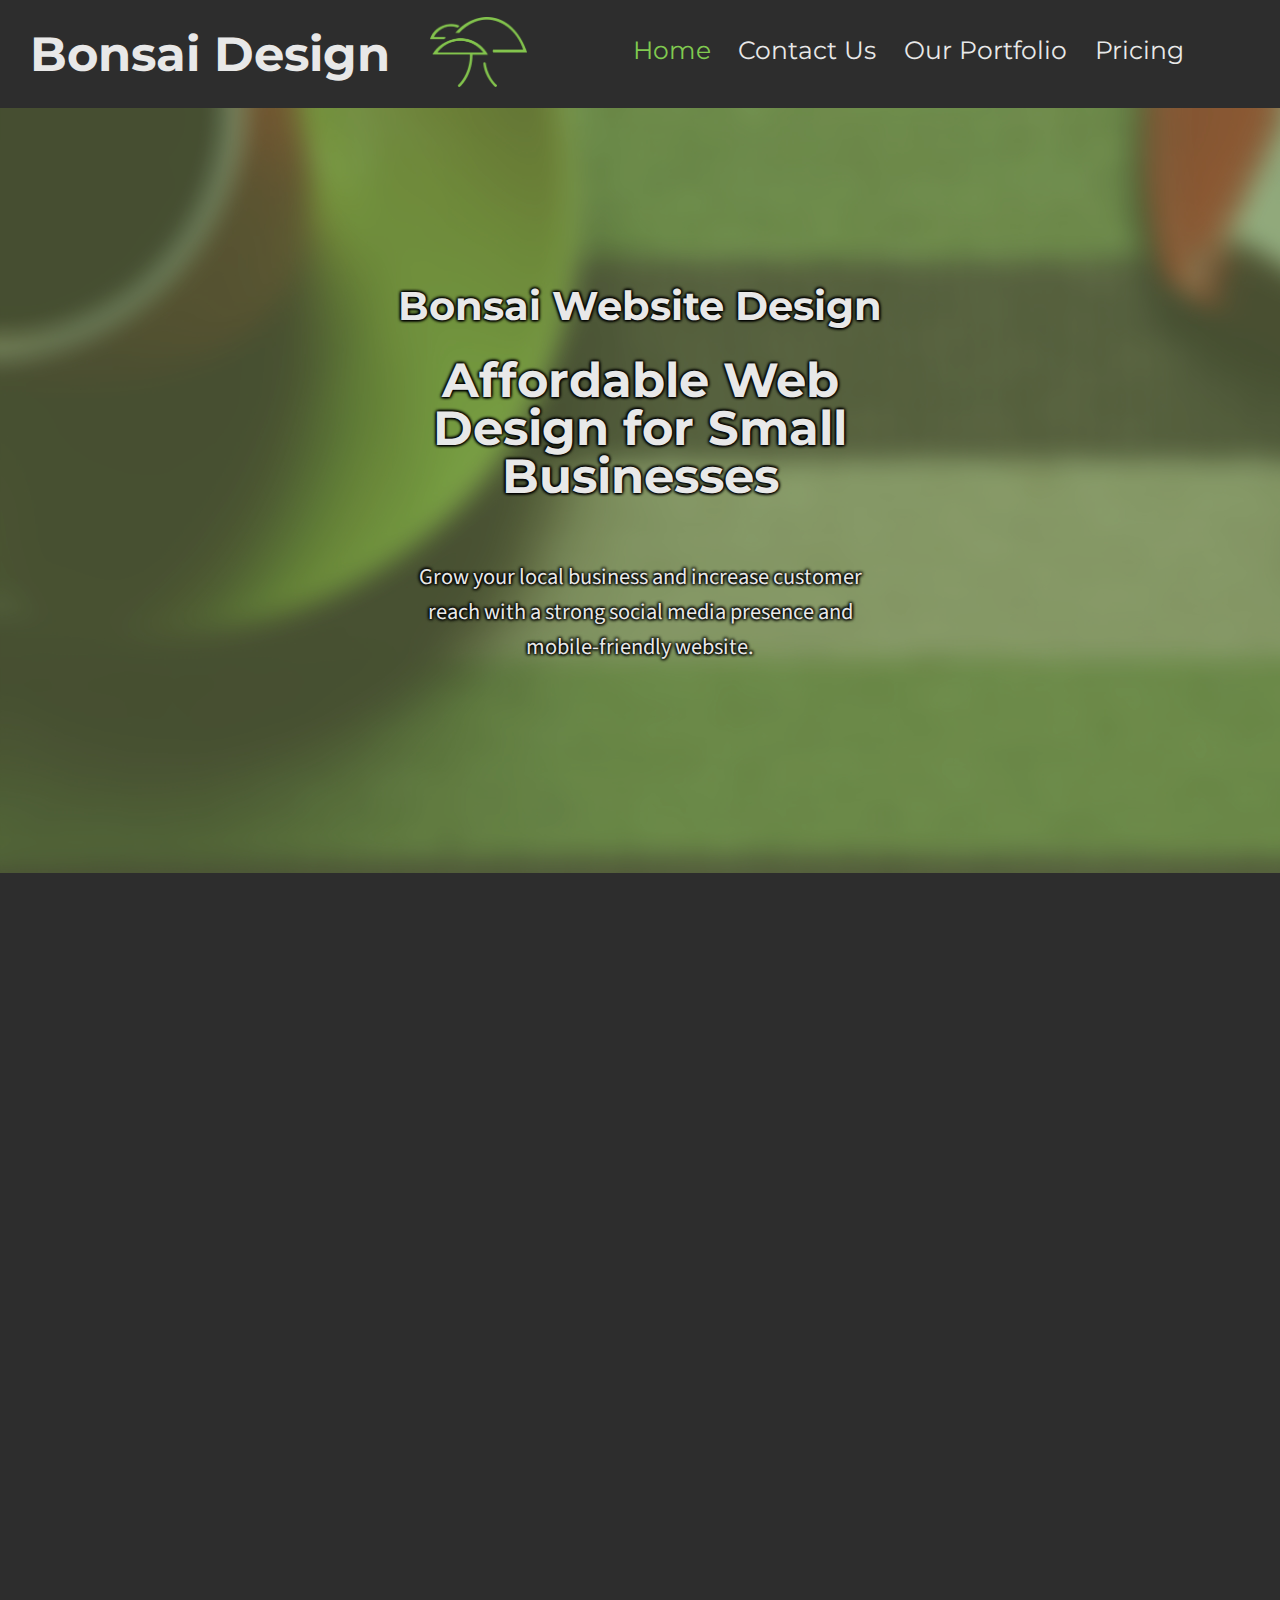
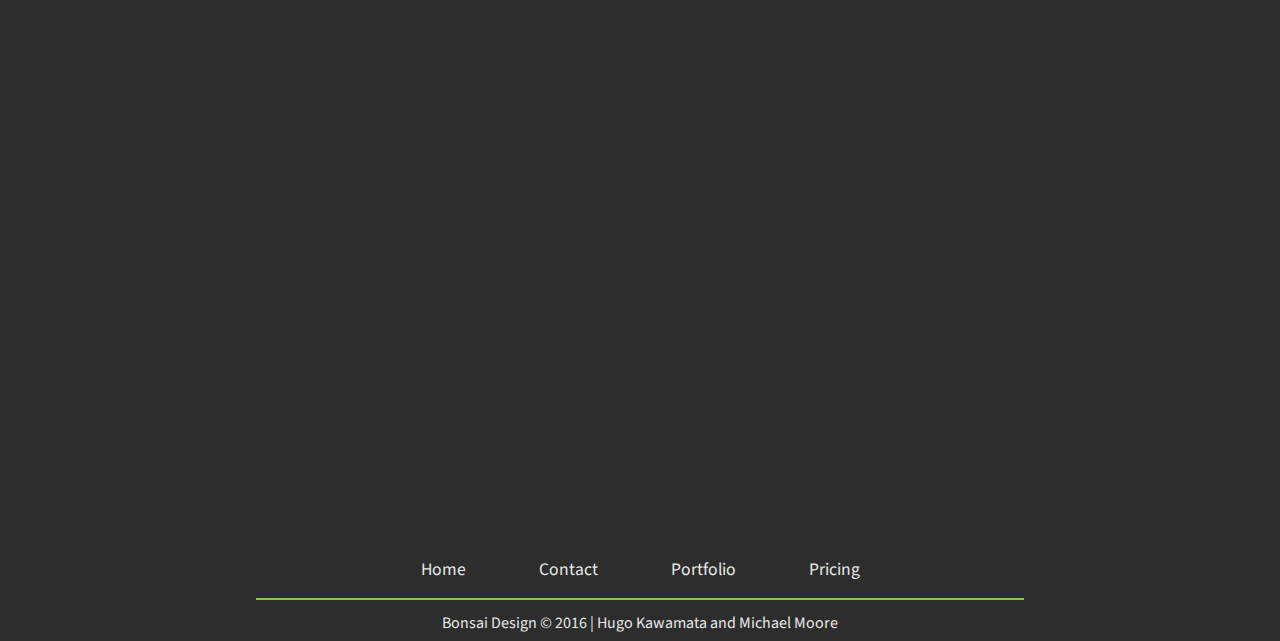
==== commit c8bdc092: "Merge branch 'master' of https://github.com/HugoKawamata/Bonsai-Design-Website" ====
--- a/index.html
+++ b/index.html
@@ -8,6 +8,10 @@
     
     <link rel="stylesheet" href="css/reset.css">
     <link rel="icon" href="favicon.ico" type="image/x-icon">
+    <link rel="icon" href="resources/favicon/favicon-16.png" type="image/png"  />
+    <link rel="icon" href="resources/favicon/favicon-32.png" type="image/png"  />
+    <link rel="icon" href="resources/favicon/favicon-64.png" type="image/png"  />
+    <link rel="icon" href="resources/favicon/favicon-152.png" type="image/png"  />
     <link rel="stylesheet" media="screen" href="css/bonsai-style.css">
     <link href="https://fonts.googleapis.com/css?family=Lato|Montserrat|Open+Sans|Raleway|Source+Sans+Pro" rel="stylesheet">
     
@@ -62,12 +66,12 @@
                     <p>Here at Bonsai Design we specialise in bringing customers to your small buisness, helping grow your customer base and customer retention. Whether you're just starting out, or need a fresh look - we can build a tailored website for you!</p>
                 </div>
                 <div class="info-cont-img">
-                    <img src="resources/images/website.png" alt="Website Icon" />
+                    <img src="resources/images/growth.png" alt="Grow your business" />
                 </div>
             </div>
             <div class="info-cont slider slide-left">
                 <div class="info-cont-img">
-                    <img src="resources/images/website.png" alt="Website Icon" />
+                    <img src="resources/images/globe.png" alt="Define your online presence" />
                 </div>
                 <div class="info-cont-text">
                     <h3>Why You Need A Website</h3>
@@ -77,12 +81,12 @@
             </div>
             <div class="info-cont slider slide-right">
                 <div class="info-cont-text">
-                    <h3>Our Portfolio</h3>
+                    <h3>Why Us?</h3>
                     <div class="underline"></div>
-                    <p>"Lorem ipsum dolor sit amet, consectetur adipiscing elit, sed do eiusmod tempor incididunt ut labore et dolore magna aliqua. Ut enim ad minim veniam, quis nostrud exercitation ullamco laboris nisi ut aliquip ex ea commodo consequat. Duis aute irure dolor in reprehenderit in voluptate velit esse cillum dolore eu fugiat nulla pariatur. Excepteur sint occaecat cupidatat non proident, sunt in culpa qui officia deserunt mollit anim id est laborum."</p>
+                    <p>We're two experienced uni students based in North Brisbane. Web development is our passion, and we're keeping our websites exceptionally cheap to be able to gain real-world experience in the field. We're one of the cheapest design firms available, and we've got plenty of time to devote to your site!</p>
                 </div>
                 <div class="info-cont-img">
-                    <img src="resources/images/website.png" alt="Website Icon" />
+                    <img src="resources/images/handshake.png" alt="Choose us!" />
                 </div>
             </div>
         </div>
